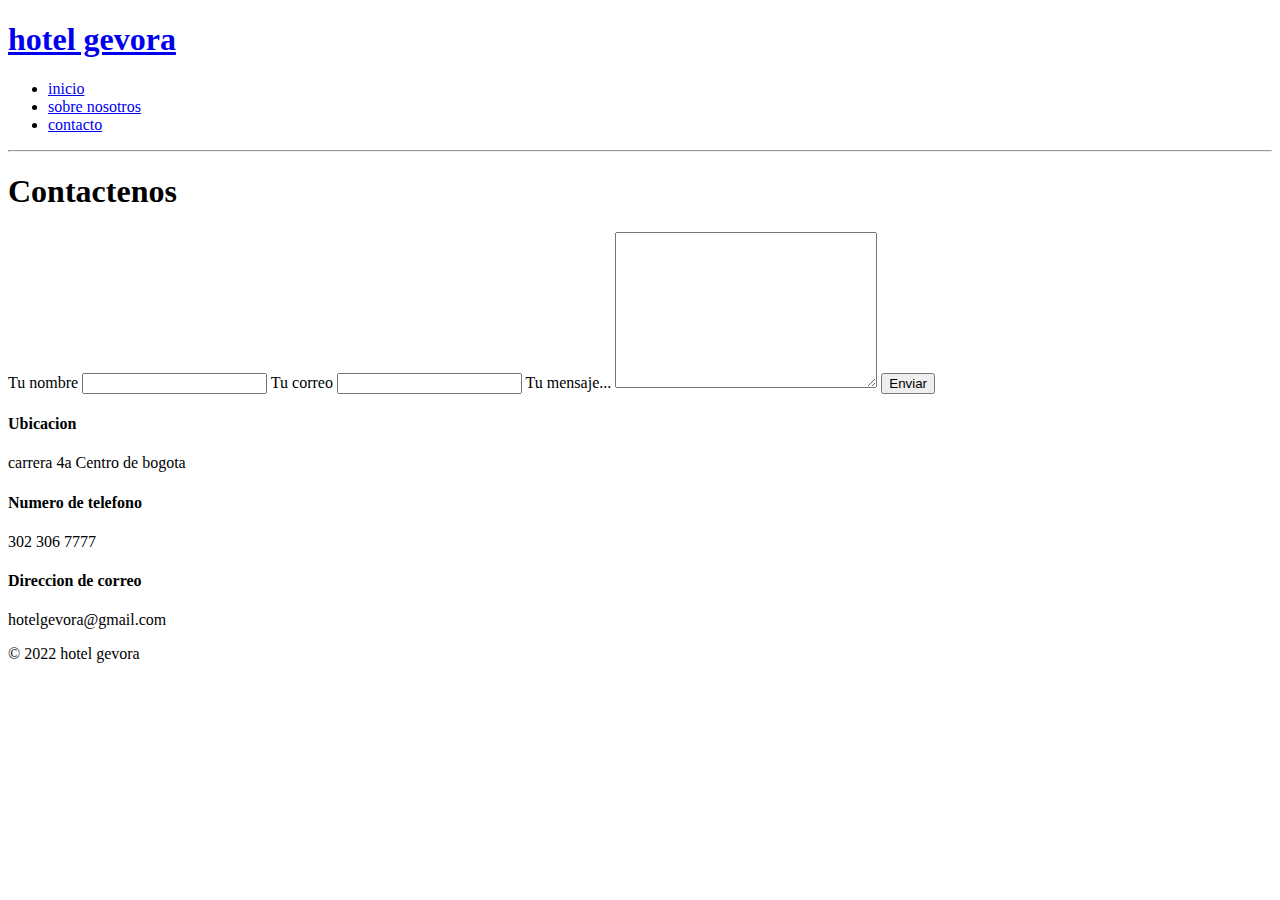
==== src/templates/auth/contact.html @ ecf6b80b "conexion servidor" ====
<!DOCTYPE html>
<html lang="en">
<head>
    <meta charset="UTF-8">
    <meta http-equiv="X-UA-Compatible" content="IE=edge">
    <meta name="viewport" content="width=device-width, initial-scale=1.0">
    <link rel="stylesheet" href="../static/css/style.css">
    <link rel="stylesheet" media="screen and (max width:760px)" href="../static/css/mobile.css">
    <title>hotel gevora | contact</title>
</head>
<body>
    <header>
        <nav id="navbar" class="py-70">
            <div class="container">
                <h1 class="logo"><a href="index.html">hotel gevora</a> </h1>
                <ul>
                    <li><a href="index.html">inicio</a></li>
                    <li><a href="sobrenosotros.html">sobre nosotros</a></li>
                    <li><a href="contact.html"class="current">contacto</a></li>
                </ul>
            </div>
        </nav>
    </header>

    <hr>

    <section id="contact" class="py-80">
        <div class="container">
            <h1>Contactenos</h1>
            <form action="">
                <label for="name">Tu nombre</label>
                <input type="text" id="name">

                <label for="mail">Tu correo</label>
                <input type="mail" id="mail">

                <label for="message">Tu mensaje...</label>
                <textarea name="message" id="message" cols="30" rows="10"></textarea>

                <button class="btn btn-dark">Enviar</button>

            </form>
        </div>
    </section>

    <section id="features-contact">
        <div class="box location">
            <h4>Ubicacion</h4>
            <p>carrera 4a Centro de bogota</p>
        </div>
        <div class="box phone">
            <h4>Numero de telefono</h4>
            <p>302 306 7777</p>
        </div>
        <div class="box email">
            <h4>Direccion de correo</h4>
            <p>hotelgevora@gmail.com</p>
        </div>
    </section>

    <div class="clr"></div>

    <footer id="mainfooter" >
        <p>&copy; 2022 hotel gevora</p>
    </footer>


</body>
</html>
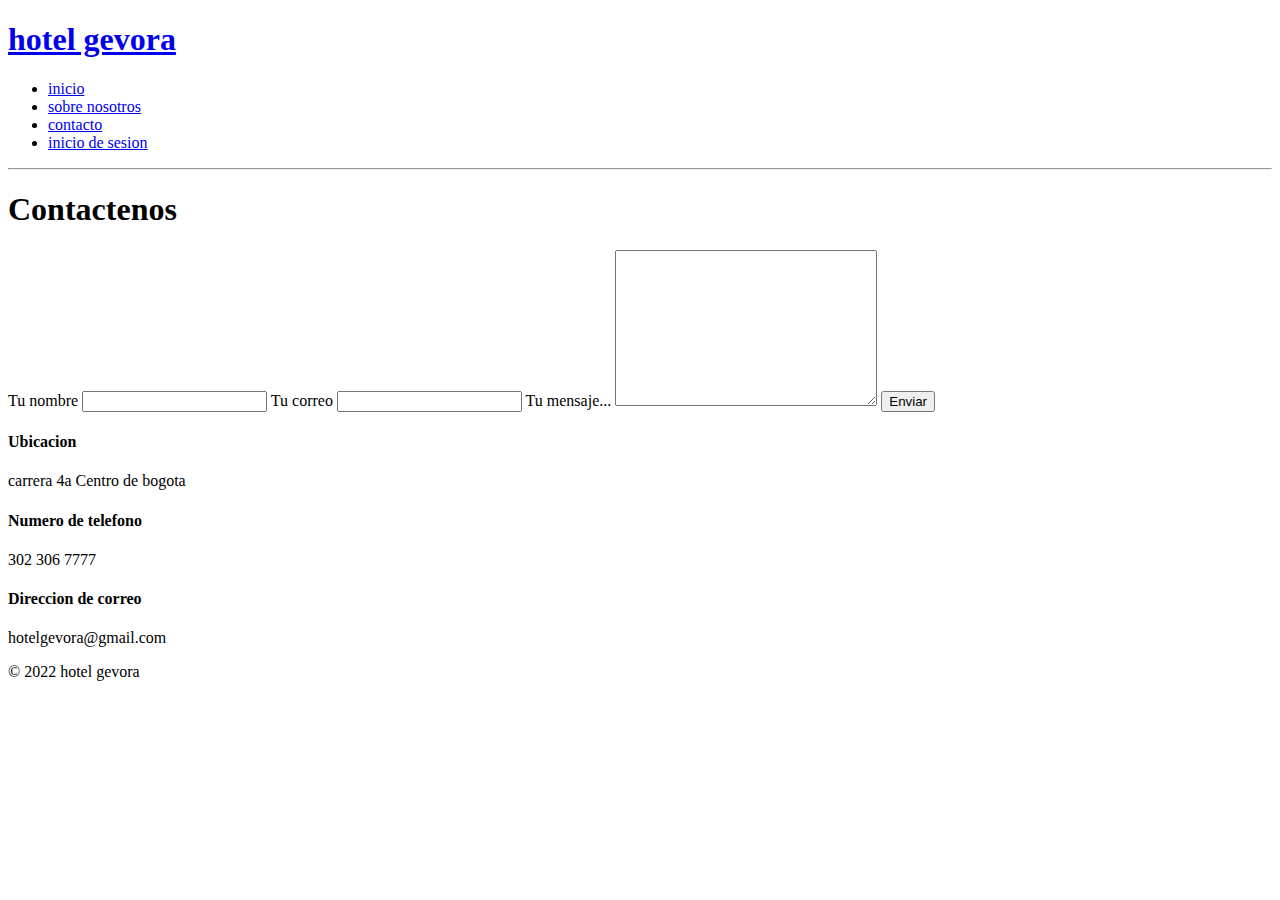
==== commit f990381d: "personalizacion login" ====
--- a/src/templates/auth/contact.html
+++ b/src/templates/auth/contact.html
@@ -17,6 +17,7 @@
                     <li><a href="index.html">inicio</a></li>
                     <li><a href="sobrenosotros.html">sobre nosotros</a></li>
                     <li><a href="contact.html"class="current">contacto</a></li>
+                    <li><a href="login.html">inicio de sesion</a></li>
                 </ul>
             </div>
         </nav>
